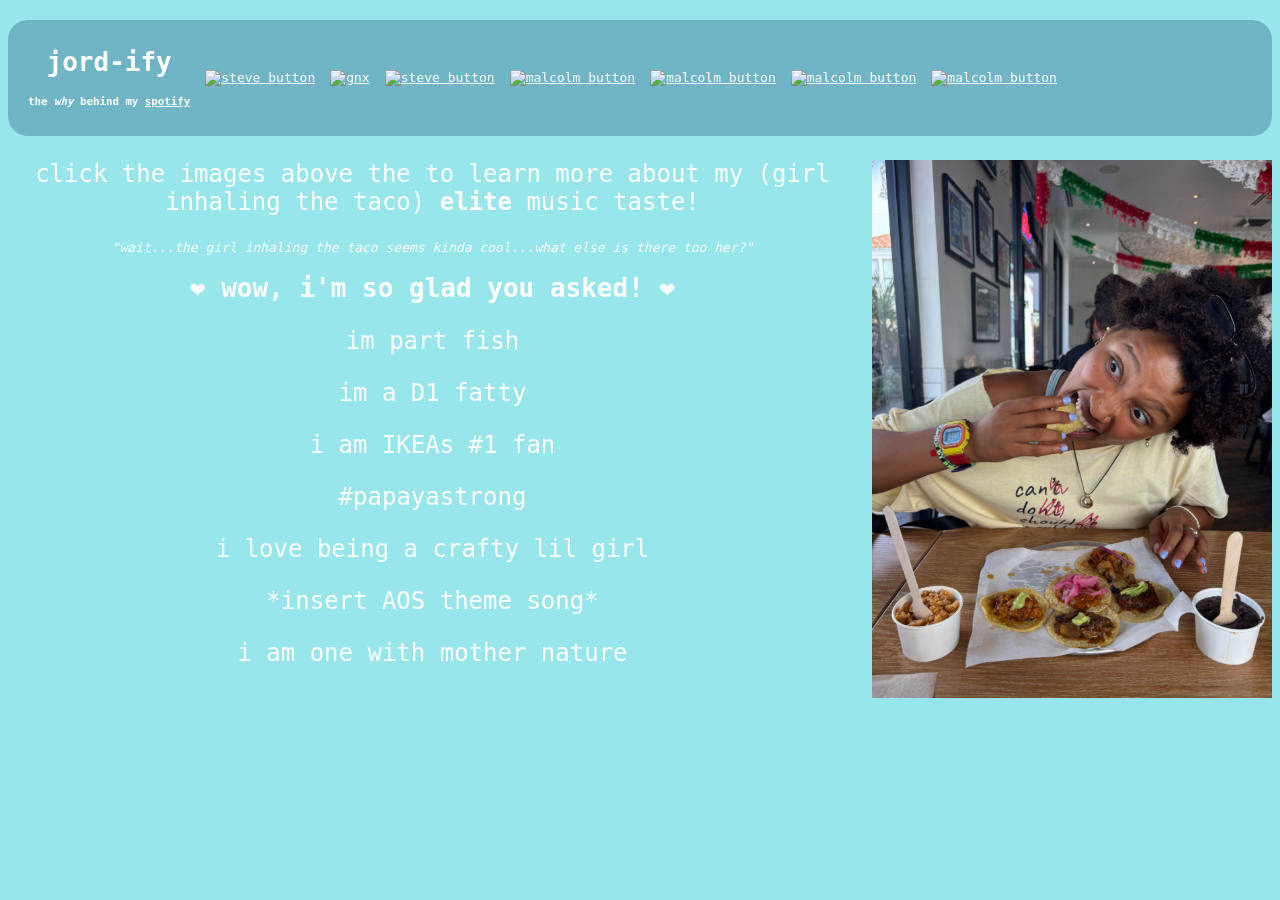
==== index.html @ 21462705 "update index.html" ====
<!DOCTYPE html>

<html>
  <head>
    <title> jord-ify </title>
    <link rel="stylesheet" href="style-full.css">
  </head>
    
    <body id = "home">

      <div id="header">
        <center>
        <h1> <b> jord-ify </b> </h1>
        <h5> the <i>why</i> behind my <u>spotify</u> </h5>
        </center>

        <div id = "ohyeah-button">
        <a href = "ohyeah.html">
          <img src = "https://cdn-images.dzcdn.net/images/cover/c64458bda012cdf305dc92a07626a51d/1900x1900-000000-80-0-0.jpg" alt = "steve button" width = "65">
        </a>
        </div>

        <div id = "gnx-button">
        <a href = "gnx.html">
        <img src = "https://i.scdn.co/image/ab67616d0000b273e2a0a166493a2bde5480a420" alt = "gnx" width = "65">
        </a>
        </div>

        <div id = "humb-button">
        <a href = "humb.html">
        <img src = "https://cdn-images.dzcdn.net/images/cover/7ce6b8452fae425557067db6e6a1cad5/1900x1900-000000-80-0-0.jpg" alt = "steve button" width = "65">
        </a>
        </div>

        <div id = "malcolm">
        <a href = "malcolm.html">
        <img src = "https://images.squarespace-cdn.com/content/v1/50527c0c24ac3b03d5345ee2/46407eb0-1e1d-455b-8ff5-2d4f71a3171f/sweetboy.jpg" alt = "malcolm button" width = "65">
        </a>
        </div>

        <div id = "guard">
        <a href = "guard.html">
        <img src = "https://m.media-amazon.com/images/I/81pKJyoiWFL._UF1000,1000_QL80_.jpg" alt = "malcolm button" width = "65">
        </a>
        </div>

        <div id = "wave">
        <a href = "wave.html">
        <img src = "https://radioimg.audacy.com/aud-opsconsole-media-images-prod-prod/logos/KTWVFM.jpg" alt = "malcolm button" width = "65">
        </a>
        </div>

        <div id = "hammy">
        <a href = "hammy.html">
        <img src = "https://encrypted-tbn0.gstatic.com/images?q=tbn:ANd9GcR78EMI_1wkAnyjGOwgmggpmynS4gs6VwqR5HxzmXO4OQgYKmi4hL3n2UGa&s=10" alt = "malcolm button" width = "65">
        </a>
        </div>

      </div>

      <div id = "description">
        <img src = "tacos.png" alt = "me" width = "400" style="float: right; margin-left: 15px; margin-bottom: 20px;">
        <p style="text-align: center; font-size: 24px;"> click the images above the to learn more about my (girl inhaling the taco) <b>elite</b> music taste!</p>
        <p style="text-align: center;"> <i> "wait...the girl inhaling the taco seems kinda cool...what else is there too her?" </i> </p>
        <h1 style="text-align: center;"> ❤️ wow, i'm so glad you asked! ❤️</h1>
        <p style="text-align: center; font-size: 24px;"> im part fish </p>
        <p style="text-align: center; font-size: 24px;"> im a D1 fatty </p>
        <p style="text-align: center; font-size: 24px;"> i am IKEAs #1 fan </p>
        <p style="text-align: center; font-size: 24px;"> #papayastrong </p>
        <p style="text-align: center; font-size: 24px;"> i love being a crafty lil girl </p>
        <p style="text-align: center; font-size: 24px;"> *insert AOS theme song* </p>
        <p style="text-align: center; font-size: 24px;"> i am one with mother nature </p>
      </div>


    </body>
</html>
---- style-full.css ----
* {

    font-family:monospace;
    color: white;

}

#home{
    background-color:rgb(151, 230, 235)
}

#header{
    /* Compact padding: top/bottom left/right */
    padding: 10px 20px; 
    
    /* Squeezes container around contents & centers it horizontally */
    margin: 20px auto;
    
    /* Aligns text and image side-by-side cleanly */
    display: flex;
    align-items: center;
    gap: 15px;

    border-radius: 20px;
    background-color:rgb(111, 181, 198)
}

#page1{
    background-color: rgb(30, 26, 31);
}

#s_album_fax{
    background-color: rgb(209, 55, 155);

    /* Compact padding: top/bottom left/right */
    padding: 10px 20px; 
    
    /* Squeezes container around contents & centers it horizontally */
    margin: 20px auto;
    
    /* Aligns text and image side-by-side cleanly */
    display: flex;
    align-items: center;
    gap: 15px;

    border-radius: 20px;
    
}

#s_favs{
    background-color: rgb(156, 135, 149);

    /* Compact padding: top/bottom left/right */
    padding: 10px 20px; 
    
    /* Squeezes container around contents & centers it horizontally */
    margin: 20px auto;

    /* Aligns text and image side-by-side cleanly */
    display: flex;
    align-items: center;
    gap: 15px;

    border-radius: 20px;
}

#s_lines{
    background-color: rgb(209, 55, 155);

    /* Compact padding: top/bottom left/right */
    padding: 10px 20px; 
    
    /* Squeezes container around contents & centers it horizontally */
    margin: 20px auto;

    /* Aligns text and image side-by-side cleanly */
    display: flex;
    align-items: center;
    gap: 15px;
    
    border-radius: 20px;
}

#page2{
    background-color: rgb(193, 190, 190);
}

#k_album_fax{
    background-color: rgb(21, 35, 129);

    /* Compact padding: top/bottom left/right */
    padding: 10px 20px; 
    
    /* Squeezes container around contents & centers it horizontally */
    margin: 20px auto;
    
    /* Aligns text and image side-by-side cleanly */
    display: flex;
    align-items: center;
    gap: 15px;

    border-radius: 20px;
    
}

#k_favs{
    background-color: rgb(180, 23, 23);

    /* Compact padding: top/bottom left/right */
    padding: 10px 20px; 
    
    /* Squeezes container around contents & centers it horizontally */
    margin: 20px auto;
 
    /* Aligns text and image side-by-side cleanly */
    display: flex;
    align-items: center;
    gap: 15px;

    border-radius: 20px;
}

#k_lines{
    background-color: rgb(21, 35, 129);

    /* Compact padding: top/bottom left/right */
    padding: 10px 20px; 
    
    /* Squeezes container around contents & centers it horizontally */
    margin: 20px auto;

    /* Aligns text and image side-by-side cleanly */
    display: flex;
    align-items: center;
    gap: 15px;
    
    border-radius: 20px;
}

#page3{
    background-color: rgb(128, 8, 8);
}


#h_album_fax{
    background-color: rgb(0, 0, 0);

    /* Compact padding: top/bottom left/right */
    padding: 10px 20px; 
    
    /* Squeezes container around contents & centers it horizontally */
    margin: 20px auto;
    
    /* Aligns text and image side-by-side cleanly */
    display: flex;
    align-items: center;
    gap: 15px;

    border-radius: 20px;
    
}

#h_favs{
    background-color: rgb(67, 31, 5);

    /* Compact padding: top/bottom left/right */
    padding: 10px 20px; 
    
    /* Squeezes container around contents & centers it horizontally */
    margin: 20px auto;
  
    /* Aligns text and image side-by-side cleanly */
    display: flex;
    align-items: center;
    gap: 15px;
    border-radius: 20px;
}

#h_lines{
    background-color:black;

    /* Compact padding: top/bottom left/right */
    padding: 10px 20px; 
    
    /* Squeezes container around contents & centers it horizontally */
    margin: 20px auto;

    /* Aligns text and image side-by-side cleanly */
    display: flex;
    align-items: center;
    gap: 15px;
    
    border-radius: 20px;
}


#page4{
    background-color: rgb(224, 78, 141);
}

#m_album_fax{
    background-color: rgb(176, 122, 78);

    /* Compact padding: top/bottom left/right */
    padding: 10px 20px; 
    
    /* Squeezes container around contents & centers it horizontally */
    margin: 20px auto;
    
    /* Aligns text and image side-by-side cleanly */
    display: flex;
    align-items: center;
    gap: 15px;

    border-radius: 20px;
    
}

#m_favs{
    background-color: rgb(152, 73, 73);

    /* Compact padding: top/bottom left/right */
    padding: 10px 20px; 
    
    /* Squeezes container around contents & centers it horizontally */
    margin: 20px auto;

    /* Aligns text and image side-by-side cleanly */
    display: flex;
    align-items: center;
    gap: 15px;

    border-radius: 20px;
}

#m_lines{
    background-color:  rgb(176, 122, 78);

    /* Compact padding: top/bottom left/right */
    padding: 10px 20px; 
    
    /* Squeezes container around contents & centers it horizontally */
    margin: 20px auto;

    /* Aligns text and image side-by-side cleanly */
    display: flex;
    align-items: center;
    gap: 15px;
    
    border-radius: 20px;
}

#page5{
    background-color: rgb(225, 192, 160);
}

#m_album_fax{
    background-color: rgb(176, 122, 78);

    /* Compact padding: top/bottom left/right */
    padding: 10px 20px; 
    
    /* Squeezes container around contents & centers it horizontally */
    margin: 20px auto;
    
    /* Aligns text and image side-by-side cleanly */
    display: flex;
    align-items: center;
    gap: 15px;

    border-radius: 20px;
    
}

#m_favs{
    background-color: rgb(152, 73, 73);

    /* Compact padding: top/bottom left/right */
    padding: 10px 20px; 
    
    /* Squeezes container around contents & centers it horizontally */
    margin: 20px auto;

    /* Aligns text and image side-by-side cleanly */
    display: flex;
    align-items: center;
    gap: 15px;

    border-radius: 20px;
}

#m_lines{
    background-color:  rgb(176, 122, 78);

    /* Compact padding: top/bottom left/right */
    padding: 10px 20px; 
    
    /* Squeezes container around contents & centers it horizontally */
    margin: 20px auto;

    /* Aligns text and image side-by-side cleanly */
    display: flex;
    align-items: center;
    gap: 15px;
    
    border-radius: 20px;
}
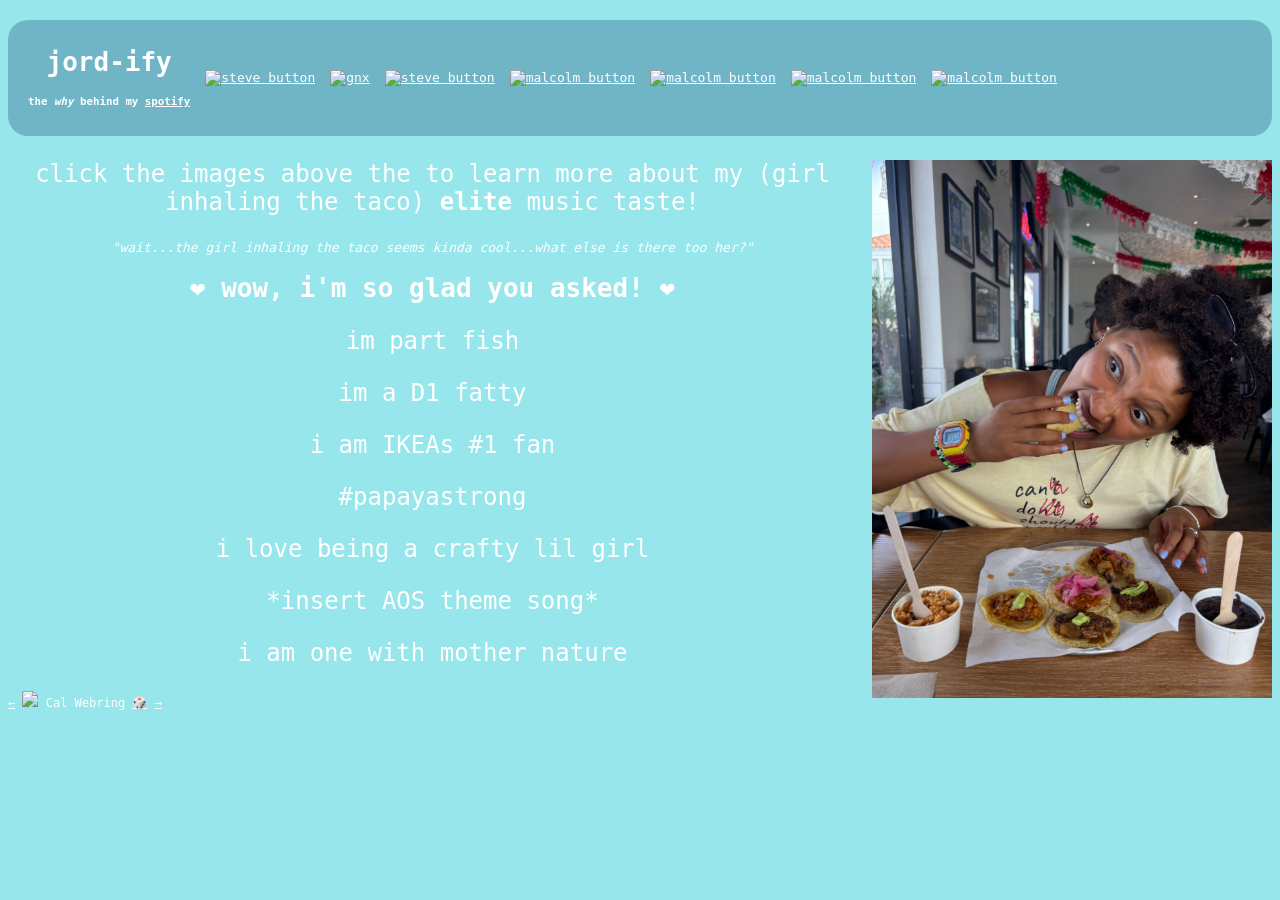
==== commit c08cb176: "update index.html" ====
--- a/index.html
+++ b/index.html
@@ -71,7 +71,14 @@
         <p style="text-align: center; font-size: 24px;"> *insert AOS theme song* </p>
         <p style="text-align: center; font-size: 24px;"> i am one with mother nature </p>
       </div>
-
+      
+<div style="font-family: monospace; font-size: 12px;">
+    <a href="https://calwebring.com/prev?current=jordynhale.github.io">←</a>
+    <img src="https://calwebring.com/badge.png" width="20" />
+    Cal Webring
+    <a href="https://calwebring.com/random?current=jordynhale.github.io">🎲</a>
+    <a href="https://calwebring.com/next?current=jordynhale.github.io">→</a>
+  </div>
 
     </body>
 </html>
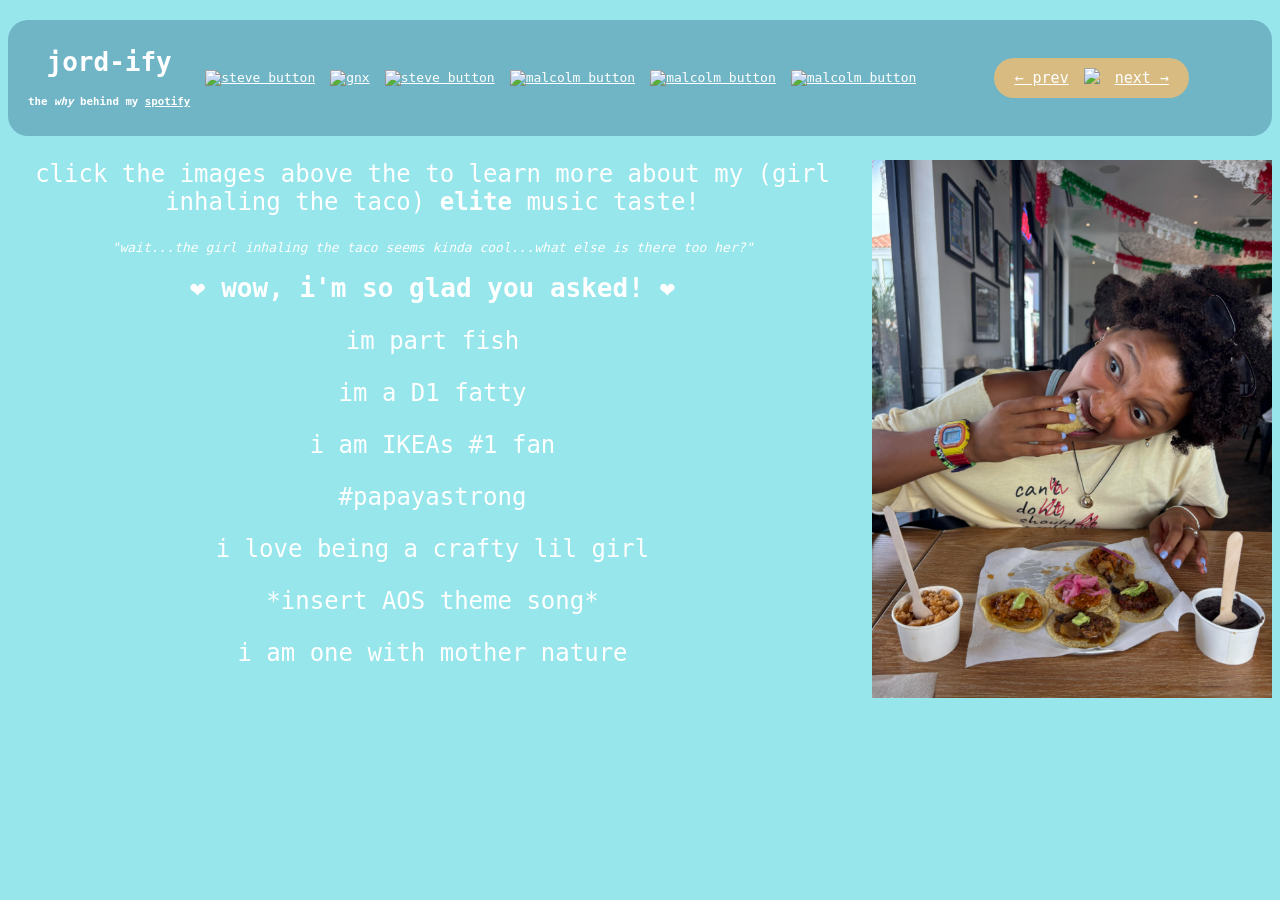
==== commit b10c6df5: "updated site" ====
--- a/index.html
+++ b/index.html
@@ -44,16 +44,20 @@
         </a>
         </div>
 
-        <div id = "wave">
-        <a href = "wave.html">
-        <img src = "https://radioimg.audacy.com/aud-opsconsole-media-images-prod-prod/logos/KTWVFM.jpg" alt = "malcolm button" width = "65">
-        </a>
-        </div>
-
         <div id = "hammy">
         <a href = "hammy.html">
         <img src = "https://encrypted-tbn0.gstatic.com/images?q=tbn:ANd9GcR78EMI_1wkAnyjGOwgmggpmynS4gs6VwqR5HxzmXO4OQgYKmi4hL3n2UGa&s=10" alt = "malcolm button" width = "65">
         </a>
+        </div>
+
+        <div id = "webring" style="font-family: monospace; font-size: 15px;">
+        
+          <a href="https://calwebring.com/prev?current=jordynhale.github.io">← prev</a>
+          <a href="https://www.calwebring.com/">
+          <img src="https://calwebring.com/badge.png" width="30" />
+          </a>
+          <a href="https://calwebring.com/next?current=jordynhale.github.io">next →</a>
+
         </div>
 
       </div>
@@ -71,14 +75,7 @@
         <p style="text-align: center; font-size: 24px;"> *insert AOS theme song* </p>
         <p style="text-align: center; font-size: 24px;"> i am one with mother nature </p>
       </div>
-      
-<div style="font-family: monospace; font-size: 12px;">
-    <a href="https://calwebring.com/prev?current=jordynhale.github.io">←</a>
-    <img src="https://calwebring.com/badge.png" width="20" />
-    Cal Webring
-    <a href="https://calwebring.com/random?current=jordynhale.github.io">🎲</a>
-    <a href="https://calwebring.com/next?current=jordynhale.github.io">→</a>
-  </div>
+    
 
     </body>
 </html>
--- a/style-full.css
+++ b/style-full.css
@@ -29,6 +29,22 @@
     background-color: rgb(30, 26, 31);
 }
 
+#p1_header{
+        /* Compact padding: top/bottom left/right */
+    padding: 10px 20px; 
+    
+    /* Squeezes container around contents & centers it horizontally */
+    margin: 20px auto;
+    
+    /* Aligns text and image side-by-side cleanly */
+    display: flex;
+    align-items: center;
+    gap: 15px;
+
+    border-radius: 20px;
+    background-color: rgb(63, 55, 66);
+}
+
 #s_album_fax{
     background-color: rgb(209, 55, 155);
 
@@ -85,6 +101,22 @@
     background-color: rgb(193, 190, 190);
 }
 
+#p2_header{
+        /* Compact padding: top/bottom left/right */
+    padding: 10px 20px; 
+    
+    /* Squeezes container around contents & centers it horizontally */
+    margin: 20px auto;
+    
+    /* Aligns text and image side-by-side cleanly */
+    display: flex;
+    align-items: center;
+    gap: 15px;
+
+    border-radius: 20px;
+    background-color: rgb(139, 139, 139);
+}
+
 #k_album_fax{
     background-color: rgb(21, 35, 129);
 
@@ -141,6 +173,21 @@
     background-color: rgb(128, 8, 8);
 }
 
+#p3_header{
+        /* Compact padding: top/bottom left/right */
+    padding: 10px 20px; 
+    
+    /* Squeezes container around contents & centers it horizontally */
+    margin: 20px auto;
+    
+    /* Aligns text and image side-by-side cleanly */
+    display: flex;
+    align-items: center;
+    gap: 15px;
+
+    border-radius: 20px;
+    background-color: rgb(156, 47, 47);
+}
 
 #h_album_fax{
     background-color: rgb(0, 0, 0);
@@ -198,6 +245,24 @@
     background-color: rgb(224, 78, 141);
 }
 
+
+
+#p4_header{
+        /* Compact padding: top/bottom left/right */
+    padding: 10px 20px; 
+    
+    /* Squeezes container around contents & centers it horizontally */
+    margin: 20px auto;
+    
+    /* Aligns text and image side-by-side cleanly */
+    display: flex;
+    align-items: center;
+    gap: 15px;
+
+    border-radius: 20px;
+    background-color: rgb(218, 122, 164);
+}
+
 #m_album_fax{
     background-color: rgb(176, 122, 78);
 
@@ -254,54 +319,160 @@
     background-color: rgb(225, 192, 160);
 }
 
-#m_album_fax{
-    background-color: rgb(176, 122, 78);
-
-    /* Compact padding: top/bottom left/right */
-    padding: 10px 20px; 
-    
-    /* Squeezes container around contents & centers it horizontally */
-    margin: 20px auto;
-    
-    /* Aligns text and image side-by-side cleanly */
-    display: flex;
-    align-items: center;
-    gap: 15px;
-
-    border-radius: 20px;
-    
-}
-
-#m_favs{
-    background-color: rgb(152, 73, 73);
-
-    /* Compact padding: top/bottom left/right */
-    padding: 10px 20px; 
-    
-    /* Squeezes container around contents & centers it horizontally */
-    margin: 20px auto;
-
-    /* Aligns text and image side-by-side cleanly */
-    display: flex;
-    align-items: center;
-    gap: 15px;
-
-    border-radius: 20px;
-}
-
-#m_lines{
-    background-color:  rgb(176, 122, 78);
-
-    /* Compact padding: top/bottom left/right */
-    padding: 10px 20px; 
-    
-    /* Squeezes container around contents & centers it horizontally */
-    margin: 20px auto;
-
-    /* Aligns text and image side-by-side cleanly */
-    display: flex;
-    align-items: center;
-    gap: 15px;
-    
-    border-radius: 20px;
+#p5_header{
+     /* Compact padding: top/bottom left/right */
+    padding: 10px 20px; 
+    
+    /* Squeezes container around contents & centers it horizontally */
+    margin: 20px auto;
+    
+    /* Aligns text and image side-by-side cleanly */
+    display: flex;
+    align-items: center;
+    gap: 15px;
+
+    border-radius: 20px;
+    background-color: rgb(193, 161, 121);
+}
+
+#g_album_fax{
+    background-color: rgb(171, 57, 57);
+
+    /* Compact padding: top/bottom left/right */
+    padding: 10px 20px; 
+    
+    /* Squeezes container around contents & centers it horizontally */
+    margin: 20px auto;
+    
+    /* Aligns text and image side-by-side cleanly */
+    display: flex;
+    align-items: center;
+    gap: 15px;
+
+    border-radius: 20px;
+    
+}
+
+#g_favs{
+    background-color: rgb(55, 58, 139);
+
+    /* Compact padding: top/bottom left/right */
+    padding: 10px 20px; 
+    
+    /* Squeezes container around contents & centers it horizontally */
+    margin: 20px auto;
+
+    /* Aligns text and image side-by-side cleanly */
+    display: flex;
+    align-items: center;
+    gap: 15px;
+
+    border-radius: 20px;
+}
+
+#g_lines{
+    background-color:  rgb(171, 57, 57);
+
+    /* Compact padding: top/bottom left/right */
+    padding: 10px 20px; 
+    
+    /* Squeezes container around contents & centers it horizontally */
+    margin: 20px auto;
+
+    /* Aligns text and image side-by-side cleanly */
+    display: flex;
+    align-items: center;
+    gap: 15px;
+    
+    border-radius: 20px;
+}
+
+
+#page6{
+    background-color: rgb(58, 76, 118);
+}
+
+#p6_header{
+     /* Compact padding: top/bottom left/right */
+    padding: 10px 20px; 
+    
+    /* Squeezes container around contents & centers it horizontally */
+    margin: 20px auto;
+    
+    /* Aligns text and image side-by-side cleanly */
+    display: flex;
+    align-items: center;
+    gap: 15px;
+
+    border-radius: 20px;
+    background-color: rgb(80, 100, 160);
+}
+
+#w_album_fax{
+    background-color: rgb(171, 57, 57);
+
+    /* Compact padding: top/bottom left/right */
+    padding: 10px 20px; 
+    
+    /* Squeezes container around contents & centers it horizontally */
+    margin: 20px auto;
+    
+    /* Aligns text and image side-by-side cleanly */
+    display: flex;
+    align-items: center;
+    gap: 15px;
+
+    border-radius: 20px;
+    
+}
+
+#w_favs{
+    background-color: rgb(55, 58, 139);
+
+    /* Compact padding: top/bottom left/right */
+    padding: 10px 20px; 
+    
+    /* Squeezes container around contents & centers it horizontally */
+    margin: 20px auto;
+
+    /* Aligns text and image side-by-side cleanly */
+    display: flex;
+    align-items: center;
+    gap: 15px;
+
+    border-radius: 20px;
+}
+
+#w_lines{
+    background-color:  rgb(171, 57, 57);
+
+    /* Compact padding: top/bottom left/right */
+    padding: 10px 20px; 
+    
+    /* Squeezes container around contents & centers it horizontally */
+    margin: 20px auto;
+
+    /* Aligns text and image side-by-side cleanly */
+    display: flex;
+    align-items: center;
+    gap: 15px;
+    
+    border-radius: 20px;
+}
+
+#webring{
+    background-color:  rgb(216, 187, 129);
+
+    /* Compact padding: top/bottom left/right */
+    padding: 10px 20px; 
+    
+    /* Squeezes container around contents & centers it horizontally */
+    margin: 20px auto;
+    
+    display: flex;
+    align-items: center;
+    gap: 15px;
+
+    border-radius: 20px;
+
 }
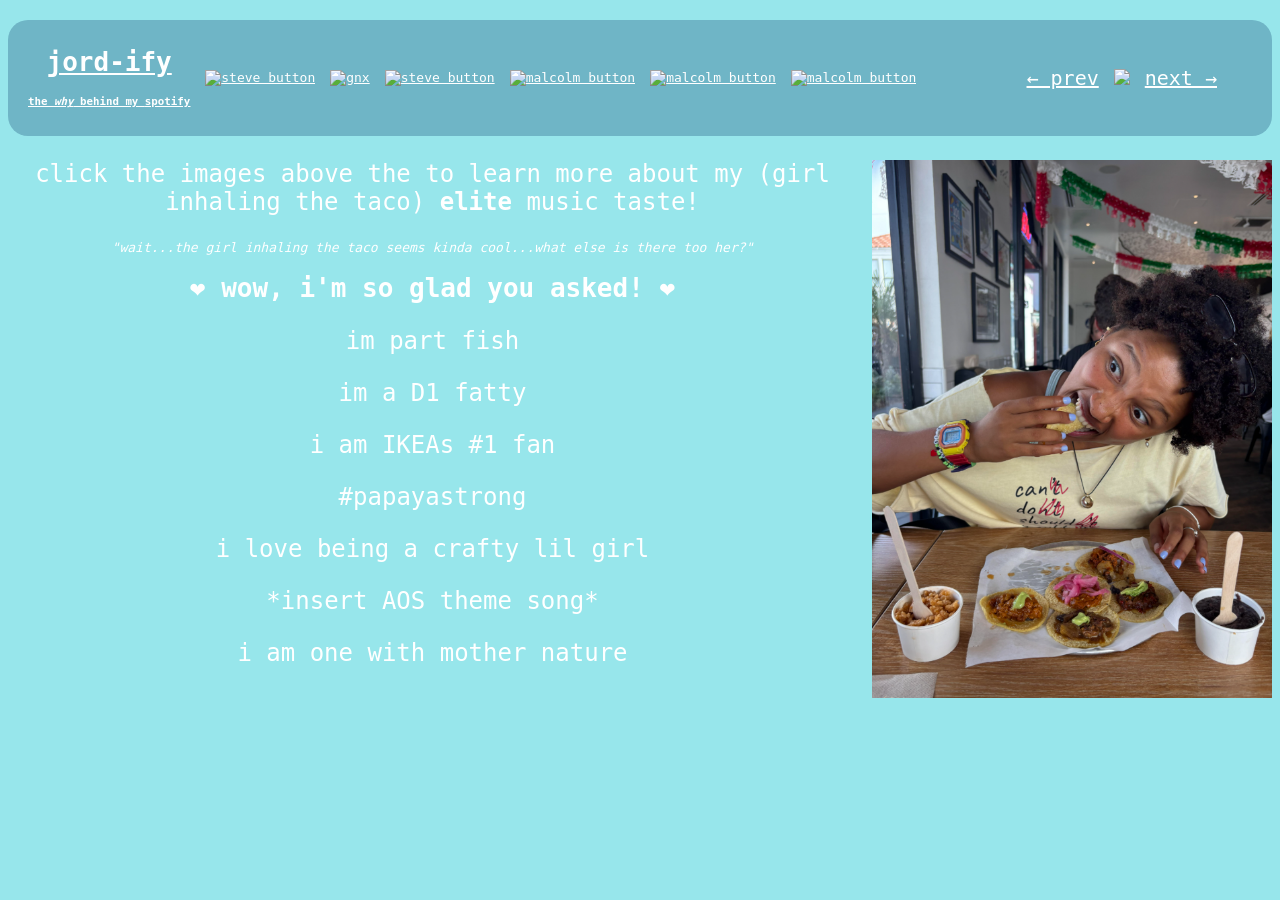
==== commit a3088b74: "updated site" ====
--- a/index.html
+++ b/index.html
@@ -10,8 +10,10 @@
 
       <div id="header">
         <center>
-        <h1> <b> jord-ify </b> </h1>
+        <a href = "index.html">
+          <h1> <b> jord-ify </b> </h1>
         <h5> the <i>why</i> behind my <u>spotify</u> </h5>
+        </a>
         </center>
 
         <div id = "ohyeah-button">
@@ -50,11 +52,11 @@
         </a>
         </div>
 
-        <div id = "webring" style="font-family: monospace; font-size: 15px;">
+        <div id = "webring" style="font-family: monospace; font-size: 20px; float: right; margin-right: 15px;">
         
           <a href="https://calwebring.com/prev?current=jordynhale.github.io">← prev</a>
           <a href="https://www.calwebring.com/">
-          <img src="https://calwebring.com/badge.png" width="30" />
+          <img src="https://calwebring.com/badge.png" width="40" />
           </a>
           <a href="https://calwebring.com/next?current=jordynhale.github.io">next →</a>
 
--- a/style-full.css
+++ b/style-full.css
@@ -389,7 +389,7 @@
 
 
 #page6{
-    background-color: rgb(58, 76, 118);
+    background-color:black;
 }
 
 #p6_header{
@@ -405,46 +405,46 @@
     gap: 15px;
 
     border-radius: 20px;
-    background-color: rgb(80, 100, 160);
-}
-
-#w_album_fax{
-    background-color: rgb(171, 57, 57);
-
-    /* Compact padding: top/bottom left/right */
-    padding: 10px 20px; 
-    
-    /* Squeezes container around contents & centers it horizontally */
-    margin: 20px auto;
-    
-    /* Aligns text and image side-by-side cleanly */
-    display: flex;
-    align-items: center;
-    gap: 15px;
-
-    border-radius: 20px;
-    
-}
-
-#w_favs{
-    background-color: rgb(55, 58, 139);
-
-    /* Compact padding: top/bottom left/right */
-    padding: 10px 20px; 
-    
-    /* Squeezes container around contents & centers it horizontally */
-    margin: 20px auto;
-
-    /* Aligns text and image side-by-side cleanly */
-    display: flex;
-    align-items: center;
-    gap: 15px;
-
-    border-radius: 20px;
-}
-
-#w_lines{
-    background-color:  rgb(171, 57, 57);
+    background-color: rgb(38, 38, 38);
+}
+
+#h_album_fax{
+    background-color: rgb(218, 164, 37);
+
+    /* Compact padding: top/bottom left/right */
+    padding: 10px 20px; 
+    
+    /* Squeezes container around contents & centers it horizontally */
+    margin: 20px auto;
+    
+    /* Aligns text and image side-by-side cleanly */
+    display: flex;
+    align-items: center;
+    gap: 15px;
+
+    border-radius: 20px;
+    
+}
+
+#h_favs{
+    background-color: rgb(38, 38, 38);
+
+    /* Compact padding: top/bottom left/right */
+    padding: 10px 20px; 
+    
+    /* Squeezes container around contents & centers it horizontally */
+    margin: 20px auto;
+
+    /* Aligns text and image side-by-side cleanly */
+    display: flex;
+    align-items: center;
+    gap: 15px;
+
+    border-radius: 20px;
+}
+
+#h_lines{
+    background-color:  rgb(218, 164, 37);
 
     /* Compact padding: top/bottom left/right */
     padding: 10px 20px; 
@@ -461,7 +461,6 @@
 }
 
 #webring{
-    background-color:  rgb(216, 187, 129);
 
     /* Compact padding: top/bottom left/right */
     padding: 10px 20px; 
